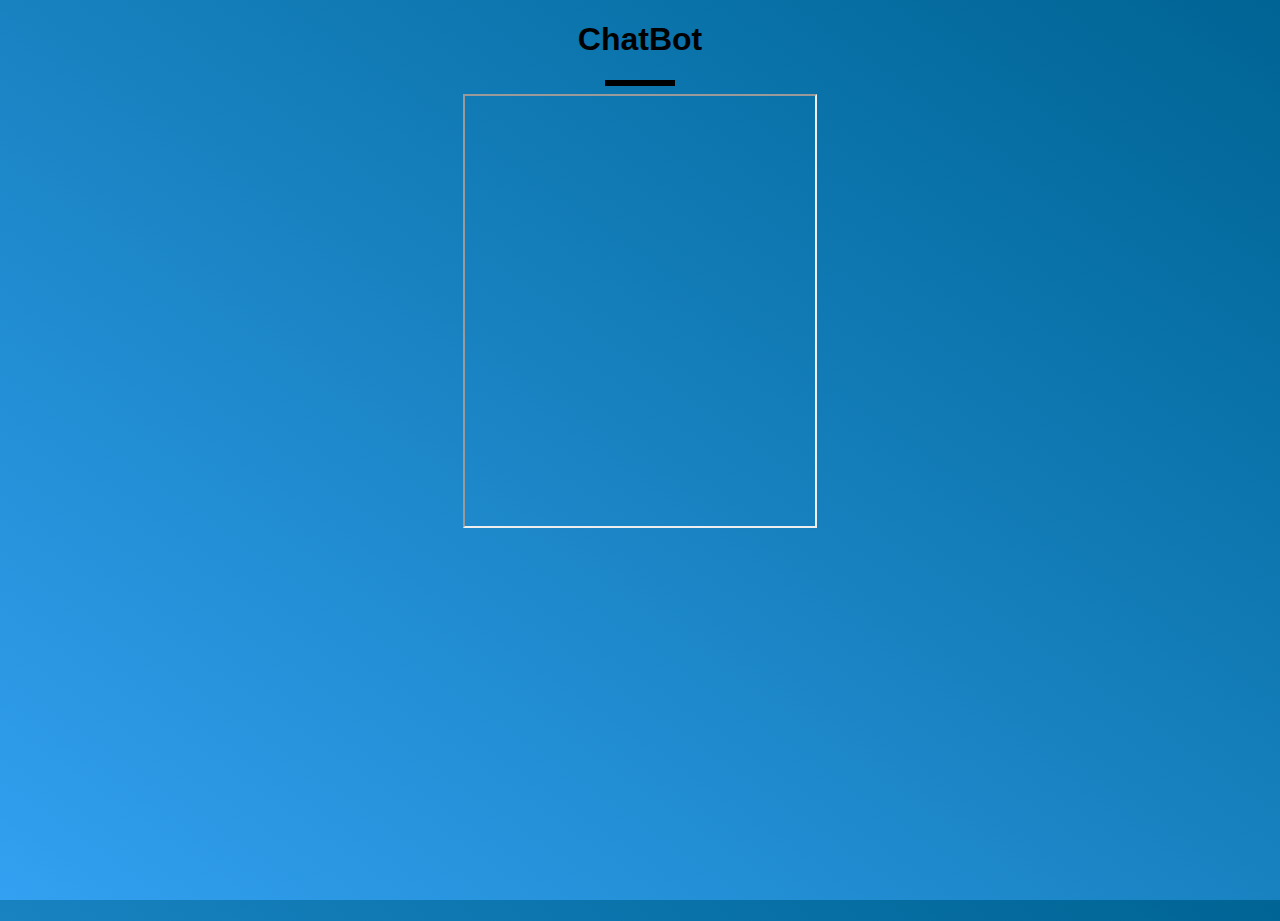
==== extra.html @ 81d22f41 "Add files via upload" ====
<!DOCTYPE html>
<html lang="en">
<head>
    <meta charset="UTF-8">
    <meta http-equiv="X-UA-Compatible" content="IE=edge">
    <meta name="viewport" content="width=device-width, initial-scale=1.0">
    <title>External Services</title>
    <script src="cookie.js"></script>
    <script src="ip_address.js"></script>
    <link rel="stylesheet" href="kwitter_page.css">
    <script src="kwitter_page.js"></script>
    <link rel="stylesheet" href="Kwitter_room.css">
    <script src="kwitter_room.js"></script>
    <link rel="stylesheet" href="Kwitter.css">
    <script src="Kwitter.js"></script>
    <link rel="stylesheet" href="extra.css">
</head>
<body>
    <section id="chatbot">
        <h1>ChatBot</h1>
        <div class="line"></div>
        <iframe
        allow="microphone;"
        width="350"
        height="430"
        src="https://console.dialogflow.com/api-client/demo/embedded/18345577-b34c-408b-b4bb-5f02e27aee9c">
    </iframe>
    </section>
</body>
</html>
---- Kwitter.css ----
html, body
{
  height: 100%;
  margin: 0;
}

body {
    background-color: #F3EBF6;
    font-family: 'Ubuntu', sans-serif;
    background-image: linear-gradient(to right top, #33a0f1, #2591d9, #1882c1, #0a73aa, #006494);
    
}

.header
{
	color: white;font-family: 'Yeon Sung';font-size: 45px;letter-spacing: 10px;margin-top: 80px;
}

.header img
{
	width: 80px;margin-left: -15px;
}

.login_div
{
	background: rgba(255,255,255,0.8);float: none;border-radius: 15px;
}

.logo
{
	width: 80px;margin-top: 30px;border-radius: 40px;
}

#login_button
{
	width: 80%;border-radius: 15px;
}

.room_name
{
	cursor: pointer;
	font-size: 20px;
}

#logout
{
	font-size: 20px; float: right;
}

.main {
    background-color: #FFFFFF;
    width: 400px;
    height: 400px;
    margin: 7em auto;
    border-radius: 1.5em;
    box-shadow: 0px 11px 35px 2px rgba(0, 0, 0, 0.14);
}

.sign {
    padding-top: 40px;
    color: #8C55AA;
    font-family: 'Ubuntu', sans-serif;
    font-weight: bold;
    font-size: 23px;
}

.un {
width: 76%;
color: rgb(38, 50, 56);
font-weight: 700;
font-size: 14px;
letter-spacing: 1px;
background: rgba(136, 126, 126, 0.04);
padding: 10px 20px;
border: none;
border-radius: 20px;
outline: none;
box-sizing: border-box;
border: 2px solid rgba(0, 0, 0, 0.02);
margin-bottom: 50px;
margin-left: 46px;
text-align: center;
margin-bottom: 27px;
font-family: 'Ubuntu', sans-serif;
}

form.form1 {
    padding-top: 40px;
}

.pass {
        width: 76%;
color: rgb(38, 50, 56);
font-weight: 700;
font-size: 14px;
letter-spacing: 1px;
background: rgba(136, 126, 126, 0.04);
padding: 10px 20px;
border: none;
border-radius: 20px;
outline: none;
box-sizing: border-box;
border: 2px solid rgba(0, 0, 0, 0.02);
margin-bottom: 50px;
margin-left: 46px;
text-align: center;
margin-bottom: 27px;
font-family: 'Ubuntu', sans-serif;
}


.un:focus, .pass:focus {
    border: 2px solid rgba(0, 0, 0, 0.18) !important;
    
}

.submit {
  cursor: pointer;
    border-radius: 5em;
    color: #fff;
    background: linear-gradient(to right, #9C27B0, #E040FB);
    border: 0;
    padding-left: 40px;
    padding-right: 40px;
    padding-bottom: 10px;
    padding-top: 10px;
    font-family: 'Ubuntu', sans-serif;
    margin-left: 35%;
    font-size: 13px;
    box-shadow: 0 0 20px 1px rgba(0, 0, 0, 0.04);
}

.forgot {
    text-shadow: 0px 0px 3px rgba(117, 117, 117, 0.12);
    color: #E1BEE7;
    padding-top: 15px;
}

a {
    text-shadow: 0px 0px 3px rgba(117, 117, 117, 0.12);
    color: #E1BEE7;
    text-decoration: none
}

@media (max-width: 600px) {
    .main {
        border-radius: 0px;
    }
    
    
}

#output
{
    background: white;
    border-radius: 10px;
    border-top: 10px solid #aa4465;
    padding: 10px; width:80%;background: rgba(255,255,255,0.8);border-radius: 15px;
    float: none;
    text-align: left;
}

.input_div_room_page
{
	width: 80%;
}

.input_div label
{
	color: white;font-size: 20px;
}

.input_div_message_page
{
	position: fixed;bottom: 0px;width: 100%;background: rgba(255,255,255,0.8);
}

.input_div_message_page label
{
	color: black;
}

.input_div_message_page #msg
{
	width: 80%;
}

.input_div_message_page button
{
	margin-top: 15px;
	width: 50%; 
}

.color_white
{
	color: white
}

.user_tick
{
	width:20px;
}

.message_h4
{
	padding-left:5px;color:grey;
}

#video{

    width: 100%;
    height: 500px;
    border: none;
    

}

.travel_mainDIV{

    border: 1px solid lightgrey;

}

.travel_mainDIV img{

    width: 100%;

}

.travel_mainDIV h5 , .travel_mainDIV p{

    margin: 20px;
    
}

.movie_head
{
    font-size: 20px;
    padding: 6px 22px;
    border-radius: 10px;
    margin-bottom: 15px;
}

.movie_head i
{
    float: right;

}

.achievement_text span
{
    color: orange;
}

.whatsnew
{
    margin-bottom: 20px;
}

#contact iframe
{
    width: 100%;
}

.line{
    height: 6px;
    background-color: black;
    width: 70px;
    margin:8px auto;
}
---- extra.css ----
body {
    text-align: center;
}
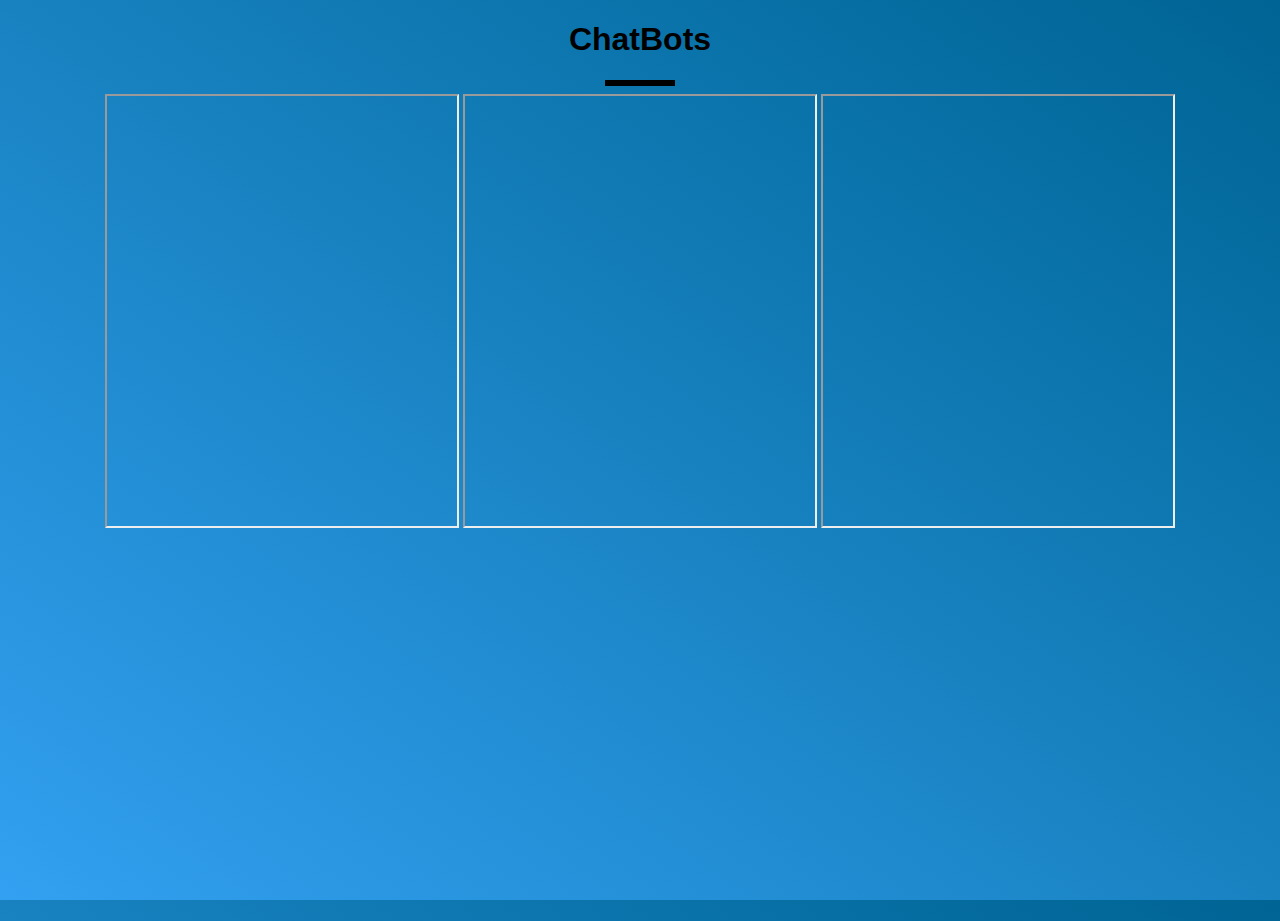
==== commit 264feb8d: "Add files via upload" ====
--- a/extra.html
+++ b/extra.html
@@ -13,18 +13,36 @@
     <script src="kwitter_room.js"></script>
     <link rel="stylesheet" href="Kwitter.css">
     <script src="Kwitter.js"></script>
-    <link rel="stylesheet" href="extra.css">
+    
 </head>
 <body>
+
+    
+<center>
     <section id="chatbot">
-        <h1>ChatBot</h1>
+        <h1>ChatBots</h1>
         <div class="line"></div>
         <iframe
         allow="microphone;"
         width="350"
         height="430"
-        src="https://console.dialogflow.com/api-client/demo/embedded/18345577-b34c-408b-b4bb-5f02e27aee9c">
+        src="https://console.dialogflow.com/api-client/demo/embedded/a5d8ce8b-737d-4d05-8e66-94bc8b7f4256">
+    </iframe>
+    <iframe
+        allow="microphone;"
+        width="350"
+        height="430"
+        src="https://console.dialogflow.com/api-client/demo/embedded/11464c76-8495-48ae-a745-c588da27c9ec">
+    </iframe>
+    <iframe
+    allow="microphone;"
+    width="350"
+    height="430"
+    src="https://console.dialogflow.com/api-client/demo/embedded/cc3700c0-6f22-4d06-82a4-a819455103ab">
     </iframe>
     </section>
+    
+</center> 
+    
 </body>
 </html>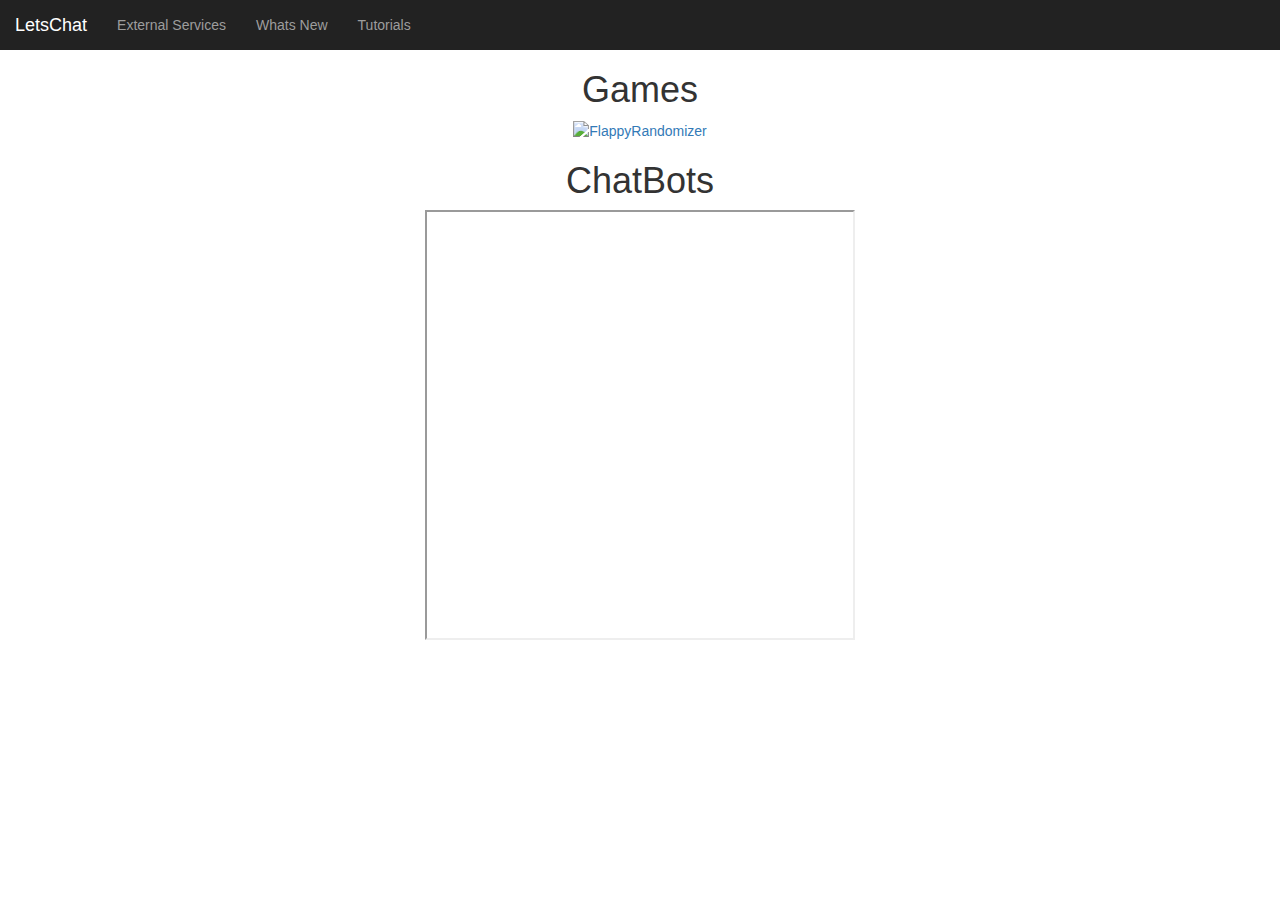
==== commit c39963d4: "Add files via upload" ====
--- a/extra.html
+++ b/extra.html
@@ -7,42 +7,94 @@
     <title>External Services</title>
     <script src="cookie.js"></script>
     <script src="ip_address.js"></script>
-    <link rel="stylesheet" href="kwitter_page.css">
-    <script src="kwitter_page.js"></script>
-    <link rel="stylesheet" href="Kwitter_room.css">
-    <script src="kwitter_room.js"></script>
-    <link rel="stylesheet" href="Kwitter.css">
-    <script src="Kwitter.js"></script>
-    
+    <link rel="stylesheet" href="https://maxcdn.bootstrapcdn.com/bootstrap/3.4.1/css/bootstrap.min.css">
+    <script src="LetsChat_page.js"></script>
+    <script src="https://ajax.googleapis.com/ajax/libs/jquery/3.6.3/jquery.min.js"></script>
+    <script src="LetsChat_room.js"></script>
+    <link rel="stylesheet" href="LetsChat.css">
+    <script src="LetsChat.js"></script>
+    <script src="https://maxcdn.bootstrapcdn.com/bootstrap/3.4.1/js/bootstrap.min.js"></script>
+    <link rel = "icon" href =  
+"https://cdn.jim-nielsen.com/ios/512/spike-email-messenger-chat-2019-05-01.png" 
+        type = "image/x-icon">
+        <link rel="preconnect" href="https://fonts.gstatic.com">
+        <link href="https://fonts.googleapis.com/css2?family=Oi&display=swap" rel="stylesheet">
+        <script src="https://www.gstatic.com/firebasejs/7.6.2/firebase-app.js"></script>
+        <script src="https://www.gstatic.com/firebasejs/7.6.2/firebase-firestore.js"></script>
+        <script src="https://www.gstatic.com/firebasejs/live/3.1/firebase.js"></script>
+        <link href="https://fonts.googleapis.com/css?family=Yeon+Sung&display=swap" rel="stylesheet"><meta name="viewport" content="width=device-width, initial-scale=1">
+        
 </head>
 <body>
 
+    <!--
+Navigation bar code here
+-->
+<nav class="navbar-inverse my_nav_bar">
+	<div class="navbar-header">
+		<button type="button" class="navbar-toggle" data-toggle="collapse" data-target="#myNavbar">
+			<span class="icon-bar">
+  
+			</span>
+			<span class="icon-bar">
+				
+			</span>
+			<span class="icon-bar">
+				
+			</span>
+			
+		</button>
+		<a class="navbar-brand" href="LetsChat_room.html">
+			LetsChat
+		</a>
+		<!--Menu-->
+		<!--List of Menus
+		School name
+  
+  Campus life
+  
+  Achievements
+  
+  What’s New
+  
+  Contact us
+  -->
+	</div>
+	<div class="collapse navbar-collapse" id="myNavbar">
+		<ul class="nav navbar-nav">
+			<li><a href="extra.html" id="extra_services">External Services</a></li>
+			<li><a href="whatsnew.html">Whats New</a></li>
+			<li><a href="tutorials.html">Tutorials</a></li>
+			<!--<li><a href="fileconvert.html">File Converter</a></li>--><!--Currently disabled as it does not work properly.-->
+		</ul>
+	</div>
+  </nav>
+
     
 <center>
+    
+    <section id="game">
+        <h1>Games</h1>
+        <div class="line"></div>
+        <a href="https://studio.code.org/projects/flappy/g72VQ2qARqfHb1hw9h6P8muWyO6e0HC84ZZhVE0OSj8" target="_blank">
+            <img src="flappy.png" alt="FlappyRandomizer" srcset="FlappyRandomizer">
+        </a>
+        
+    </section>
     <section id="chatbot">
         <h1>ChatBots</h1>
         <div class="line"></div>
-        <iframe
-        allow="microphone;"
-        width="350"
-        height="430"
-        src="https://console.dialogflow.com/api-client/demo/embedded/a5d8ce8b-737d-4d05-8e66-94bc8b7f4256">
-    </iframe>
-    <iframe
-        allow="microphone;"
-        width="350"
-        height="430"
-        src="https://console.dialogflow.com/api-client/demo/embedded/11464c76-8495-48ae-a745-c588da27c9ec">
-    </iframe>
-    <iframe
-    allow="microphone;"
-    width="350"
-    height="430"
-    src="https://console.dialogflow.com/api-client/demo/embedded/cc3700c0-6f22-4d06-82a4-a819455103ab">
-    </iframe>
+        <iframe allow="microphone;" height="430" width="430" src="https://console.dialogflow.com/api-client/demo/embedded/a675261e-35c6-461a-b128-f5901ec8924d"></iframe>
     </section>
     
 </center> 
     
+<script src="https://www.gstatic.com/dialogflow-console/fast/messenger/bootstrap.js?v=1"></script>
+<df-messenger
+  intent="WELCOME"
+  chat-title="LetsBotBETA"
+  agent-id="a675261e-35c6-461a-b128-f5901ec8924d"
+  language-code="en"
+></df-messenger>
 </body>
 </html>